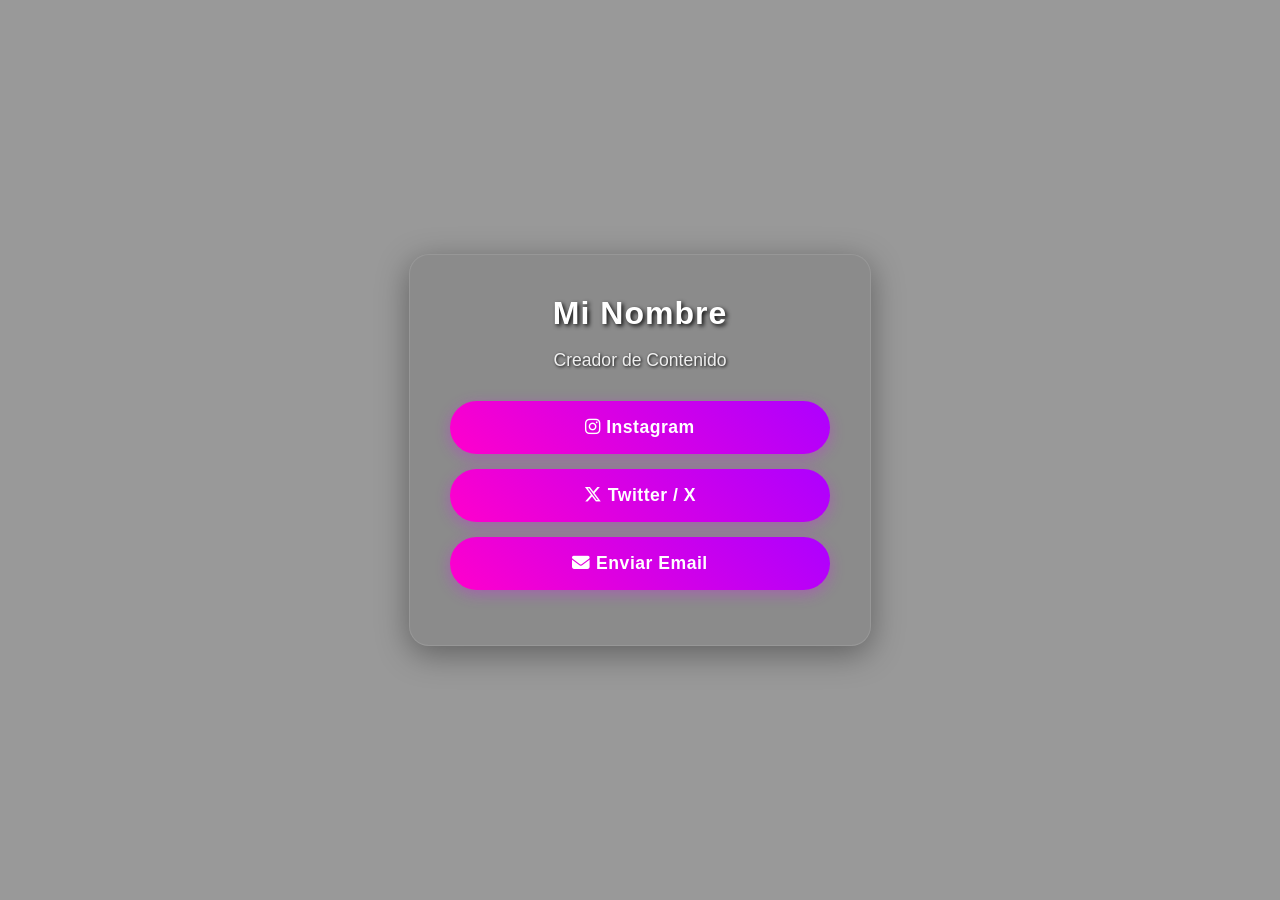
==== index.html @ a1b81502 "Add files via upload" ====
<!DOCTYPE html>
<html lang="es">

<head>
    <meta charset="UTF-8">
    <meta name="viewport" content="width=device-width, initial-scale=1.0">
    <title>Mis Redes</title>
    <link rel="stylesheet" href="style.css">
    <link rel="stylesheet" href="https://cdnjs.cloudflare.com/ajax/libs/font-awesome/6.5.1/css/all.min.css">
</head>

<body>

    <video class="video-fondo" autoplay loop muted playsinline>
        <source src="7020070_City_Sun_3840x2160.mp4" type="video/mp4">
    </video>

    <div class="overlay"></div>

    <div class="contenido">
        <div class="tarjeta">
            <h2>Mi Nombre</h2>
            <p>Creador de Contenido</p>

            <a href="https://www.instagram.com/ait0r_.08" target="_blank" class="boton"><i
                    class="fa-brands fa-instagram"></i> Instagram</a>
            <a href="https://twitter.com/" target="_blank" class="boton"><i class="fa-brands fa-x-twitter"></i> Twitter
                / X</a>
            <a href="mailto:teodorovichaitor2008@gmail.com" class="boton"><i class="fa-solid fa-envelope"></i> Enviar
                Email</a>
        </div>
    </div>

</body>

</html>
---- style.css ----
/* Reseteo y fuente base */
body,
html {
    margin: 0;
    padding: 0;
    height: 100%;
    font-family: 'Segoe UI', Roboto, Helvetica, Arial, sans-serif;
    color: white;
    overflow: hidden;
}

/* Configuración general del fondo de video corregida */
.video-fondo {
    position: fixed;
    top: 0;
    left: 0;
    width: 100vw;
    /* 100% del ancho de la pantalla */
    height: 100vh;
    /* 100% del alto de la pantalla */
    z-index: -1;
    object-fit: cover;
    /* Cubre la pantalla sin deformar el video */
    object-position: center;
    /* Mantiene el centro del video enfocado */
}


/* Capa de oscurecimiento general sobre el video */
.overlay {
    position: fixed;
    top: 0;
    left: 0;
    width: 100%;
    height: 100%;
    background: rgba(0, 0, 0, 0.4);
    z-index: 0;
}

/* Contenedor principal flexible */
.contenido {
    position: relative;
    z-index: 1;
    display: flex;
    justify-content: center;
    align-items: center;
    height: 100vh;
    padding: 20px;
    box-sizing: border-box;
}

/* Tarjeta de contenido - Ajustada para máxima transparencia y nitidez */
.tarjeta {
    background: rgba(20, 20, 20, 0.1);
    padding: 40px;
    border-radius: 20px;
    backdrop-filter: blur(2px);
    -webkit-backdrop-filter: blur(2px);
    box-shadow: 0 8px 32px 0 rgba(0, 0, 0, 0.37);
    border: 1px solid rgba(255, 255, 255, 0.1);
    text-align: center;
    width: 100%;
    max-width: 380px;
    transition: transform 0.3s ease;
}

.tarjeta:hover {
    transform: translateY(-5px);
}

/* Textos con sombra para no perder lectura sobre el video claro */
h2 {
    margin-top: 0;
    margin-bottom: 10px;
    font-size: 2rem;
    letter-spacing: 1px;
    text-shadow: 2px 2px 4px rgba(0, 0, 0, 0.9);
}

p {
    margin-bottom: 30px;
    color: rgba(255, 255, 255, 0.9);
    font-size: 1.1rem;
    text-shadow: 1px 1px 3px rgba(0, 0, 0, 0.9);
}

/* Estilo de botones */
.boton {
    display: block;
    background: linear-gradient(45deg, #ff00cc, #ad00ff);
    color: white;
    text-decoration: none;
    padding: 16px;
    margin: 15px 0;
    border-radius: 30px;
    font-weight: 600;
    font-size: 1.1rem;
    letter-spacing: 0.5px;
    transition: all 0.3s ease;
    box-shadow: 0 4px 15px rgba(225, 0, 255, 0.3);
    position: relative;
    overflow: hidden;
}

.boton::before {
    content: '';
    position: absolute;
    top: 0;
    left: -100%;
    width: 100%;
    height: 100%;
    background: linear-gradient(90deg, transparent, rgba(255, 255, 255, 0.4), transparent);
    transition: 0.5s;
}

.boton:hover::before {
    left: 100%;
}

.boton:hover {
    transform: scale(1.03);
    box-shadow: 0 6px 20px rgba(225, 0, 255, 0.5);
    filter: brightness(1.1);
}

.boton:active {
    transform: scale(0.98);
}
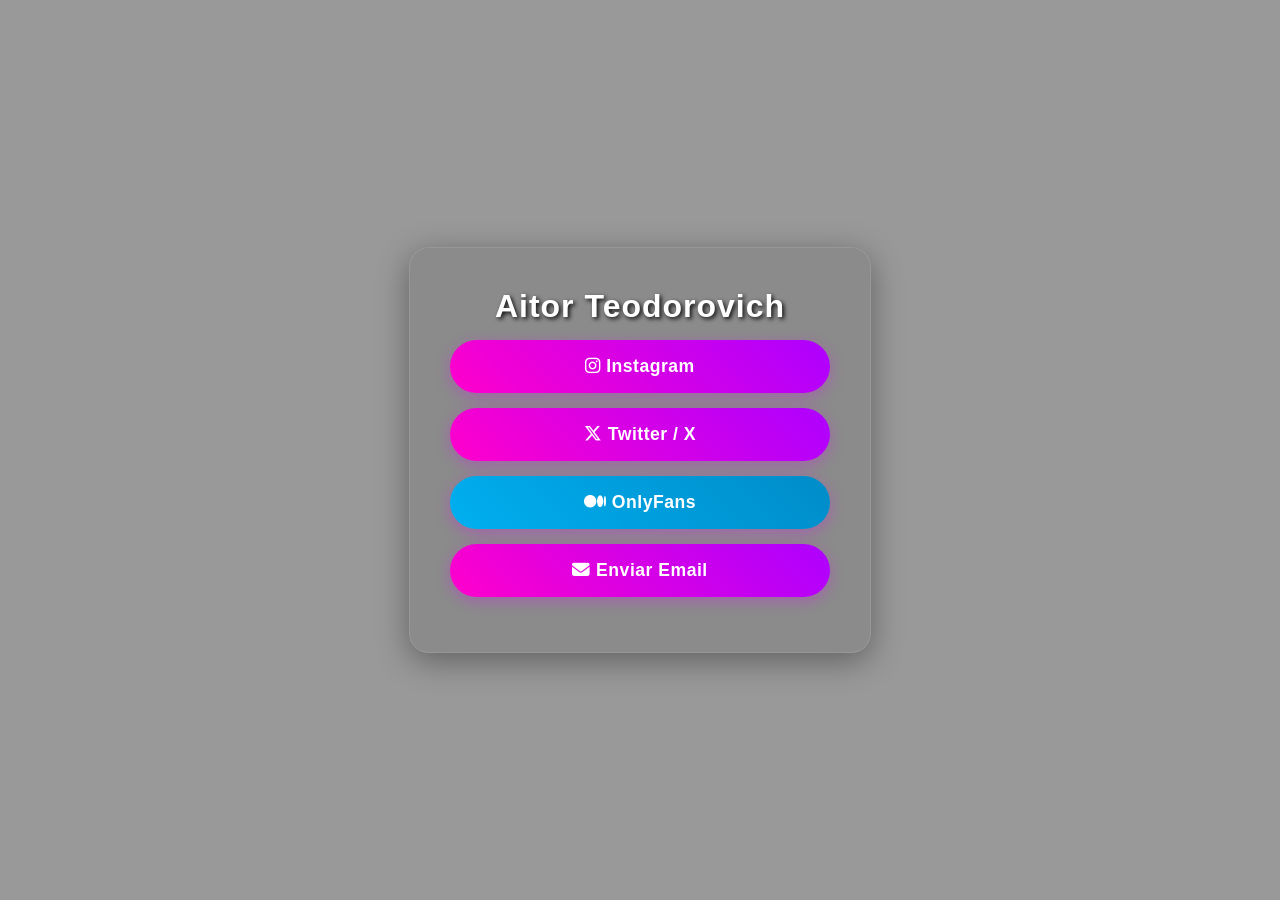
==== commit 447e26a5: "onlyfans added i added a onlyfans for my comunity" ====
--- a/index.html
+++ b/index.html
@@ -11,26 +11,40 @@
 
 <body>
 
-    <video class="video-fondo" autoplay loop muted playsinline>
-        <source src="7020070_City_Sun_3840x2160.mp4" type="video/mp4">
+    <video class="video-fondo" autoplay loop muted playsinline webkit-playsinline disablePictureInPicture>
+        <source src="com2.mp4" type="video/mp4">
     </video>
 
     <div class="overlay"></div>
 
     <div class="contenido">
         <div class="tarjeta">
-            <h2>Mi Nombre</h2>
-            <p>Creador de Contenido</p>
+            <h2>Aitor Teodorovich</h2>
+
 
             <a href="https://www.instagram.com/ait0r_.08" target="_blank" class="boton"><i
                     class="fa-brands fa-instagram"></i> Instagram</a>
             <a href="https://twitter.com/" target="_blank" class="boton"><i class="fa-brands fa-x-twitter"></i> Twitter
                 / X</a>
+            <a href="sorpresa.html" class="boton" style="background: linear-gradient(45deg, #00aff0, #008cc9);"><i
+                    class="fa-brands fa-medium"></i> OnlyFans</a>
             <a href="mailto:teodorovichaitor2008@gmail.com" class="boton"><i class="fa-solid fa-envelope"></i> Enviar
                 Email</a>
         </div>
     </div>
 
+    <script>
+        // Forzar la reproducción del video en iOS
+        document.addEventListener("DOMContentLoaded", function () {
+            var video = document.querySelector('.video-fondo');
+            if (video) {
+                video.muted = true;
+                video.play().catch(function (error) {
+                    console.log("Reproducción automática bloqueada por el navegador:", error);
+                });
+            }
+        });
+    </script>
 </body>
 
 </html>
--- a/style.css
+++ b/style.css
@@ -125,4 +125,32 @@
 
 .boton:active {
     transform: scale(0.98);
+}
+
+/* Estilos específicos para la página sorpresa */
+
+.fondo-broma {
+    margin: 0;
+    padding: 0;
+    height: 100vh;
+    background-image: url('image.png');
+    background-size: cover;
+    background-position: center;
+    background-repeat: no-repeat;
+    background-attachment: fixed;
+}
+
+.overlay-broma {
+    background: rgba(0, 0, 0, 0.4);
+}
+
+.video-oculto {
+    display: none;
+}
+
+.boton-broma {
+    border: none;
+    cursor: pointer;
+    width: 100%;
+    margin-top: 20px;
 }
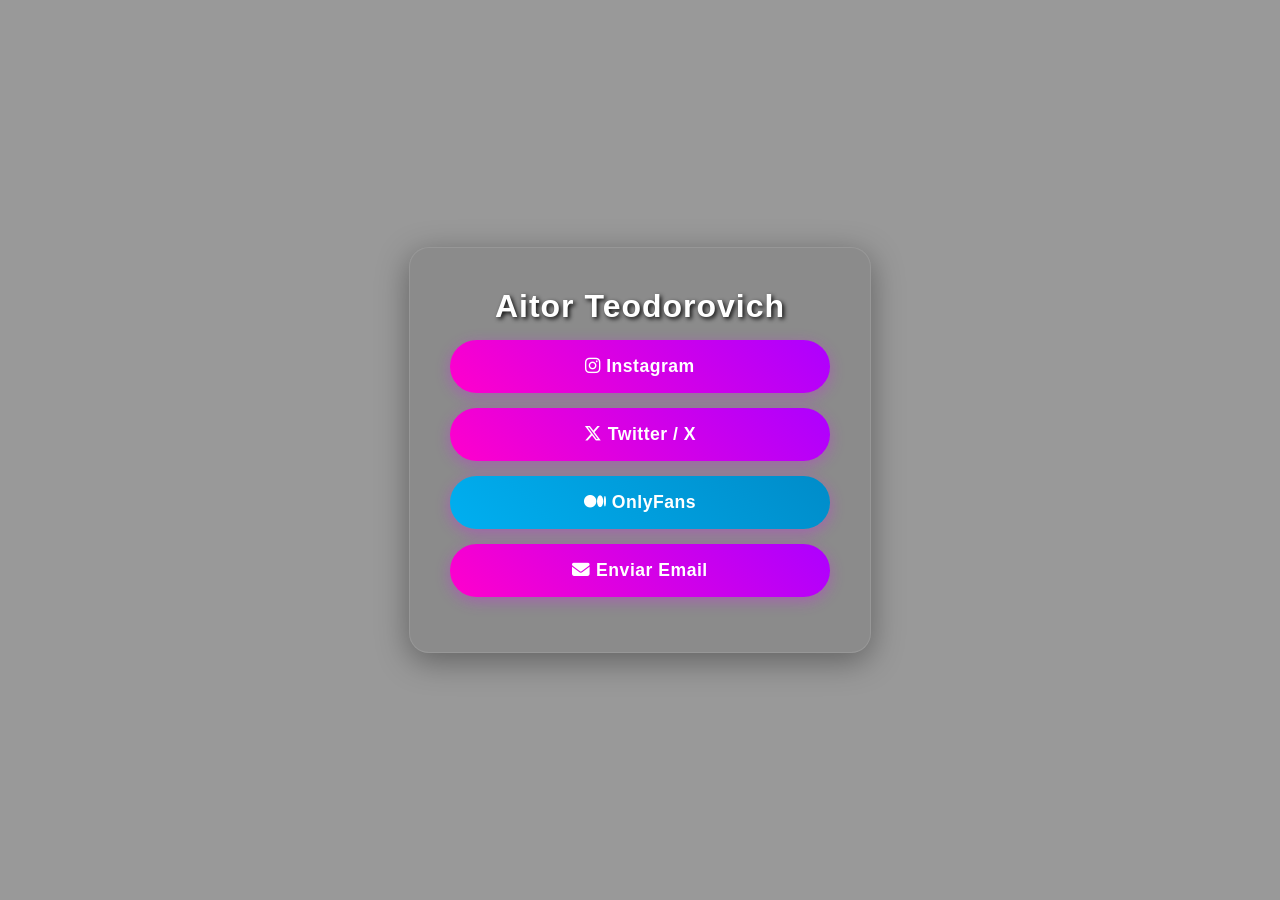
==== commit 73222288: "Add files via upload" ====
--- a/index.html
+++ b/index.html
@@ -11,8 +11,8 @@
 
 <body>
 
-    <video class="video-fondo" autoplay loop muted playsinline webkit-playsinline disablePictureInPicture>
-        <source src="com2.mp4" type="video/mp4">
+    <video class="video-fondo" src="com2.mp4" poster="fallback.jpg" preload="auto" autoplay loop muted playsinline
+        webkit-playsinline disablePictureInPicture>
     </video>
 
     <div class="overlay"></div>
@@ -20,8 +20,6 @@
     <div class="contenido">
         <div class="tarjeta">
             <h2>Aitor Teodorovich</h2>
-
-
             <a href="https://www.instagram.com/ait0r_.08" target="_blank" class="boton"><i
                     class="fa-brands fa-instagram"></i> Instagram</a>
             <a href="https://twitter.com/" target="_blank" class="boton"><i class="fa-brands fa-x-twitter"></i> Twitter
@@ -33,18 +31,7 @@
         </div>
     </div>
 
-    <script>
-        // Forzar la reproducción del video en iOS
-        document.addEventListener("DOMContentLoaded", function () {
-            var video = document.querySelector('.video-fondo');
-            if (video) {
-                video.muted = true;
-                video.play().catch(function (error) {
-                    console.log("Reproducción automática bloqueada por el navegador:", error);
-                });
-            }
-        });
-    </script>
+    <script src="javas.js"></script>
 </body>
 
 </html>
--- a/style.css
+++ b/style.css
@@ -133,11 +133,17 @@
     margin: 0;
     padding: 0;
     height: 100vh;
-    background-image: url('image.png');
-    background-size: cover;
-    background-position: center;
-    background-repeat: no-repeat;
-    background-attachment: fixed;
+}
+
+.imagen-fondo-broma {
+    position: fixed;
+    top: 0;
+    left: 0;
+    width: 100vw;
+    height: 100vh;
+    z-index: -2;
+    object-fit: cover;
+    object-position: center;
 }
 
 .overlay-broma {
